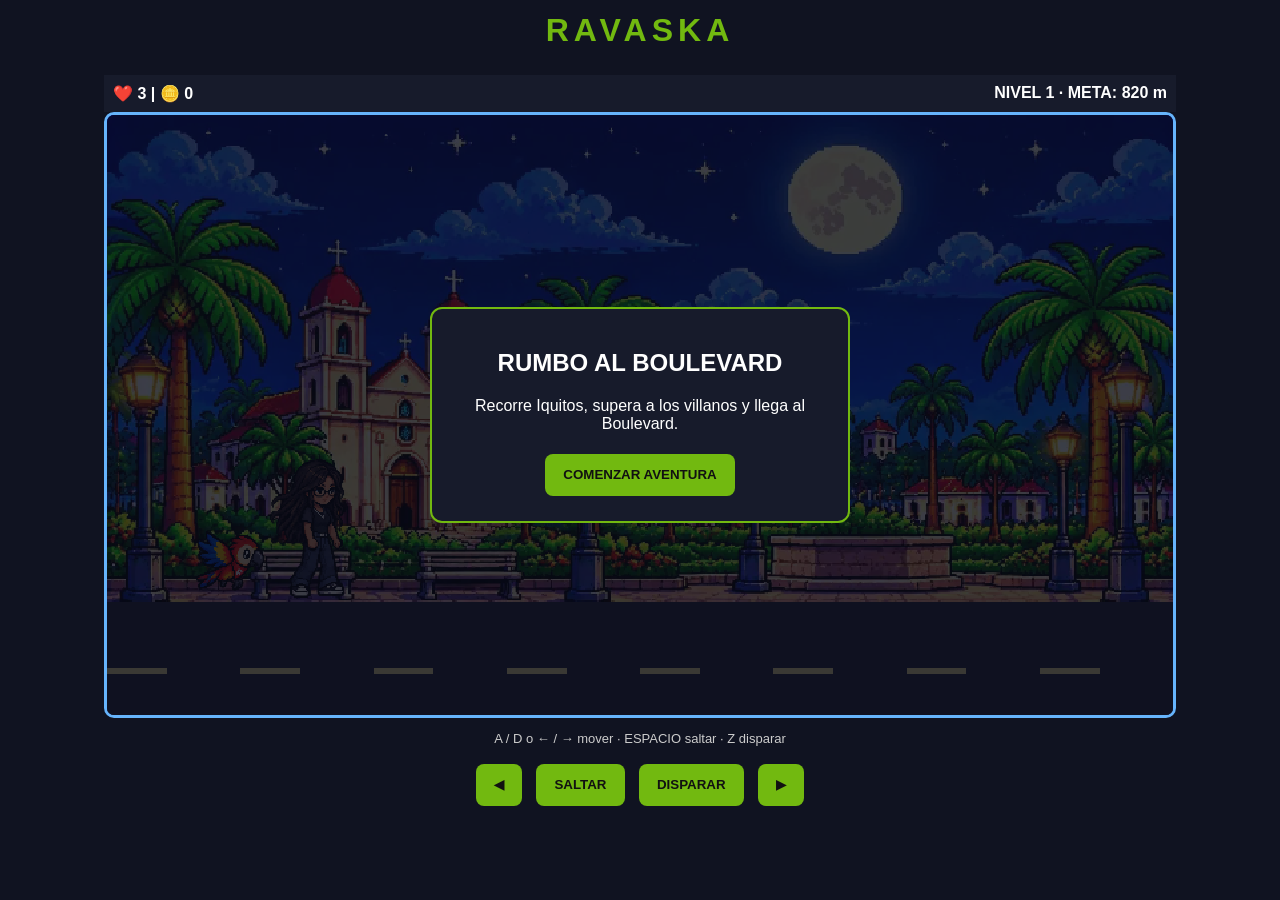
==== juego/index.html @ 756d291b "Add files via upload" ====
<!DOCTYPE html>
<html lang="es">
<head>
<meta charset="UTF-8">
<meta name="viewport" content="width=device-width, initial-scale=1.0">
<title>RAVASKA</title>
<style>
*{box-sizing:border-box}
body{margin:0;background:#101321;color:white;font-family:Arial,sans-serif;text-align:center}
h1{color:#72B910;letter-spacing:5px;margin:12px}
#contenedor{width:min(100%,1100px);margin:auto;padding:clamp(5px,2vw,14px)}
#hud{display:flex;justify-content:space-between;gap:8px;flex-wrap:wrap;padding:9px;font-size:clamp(11px,2.5vw,16px);font-weight:bold;background:#171b2b}
#zona{position:relative;width:100%;border:3px solid #66B4FC;border-radius:10px;overflow:hidden;background:#07194f}
canvas{width:100%;height:auto;aspect-ratio:16/9;display:block;image-rendering:pixelated;max-height:calc(100dvh - 190px)}
#panel{position:absolute;inset:0;display:grid;place-items:center;background:#080b18c9;padding:15px}
#panel.oculto{display:none}
.tarjeta{background:#171b2b;border:2px solid #72B910;border-radius:12px;padding:20px;max-width:420px}
#ayuda{color:#ccc;font-size:13px}
button{background:#72B910;color:#111;border:0;border-radius:8px;padding:12px 18px;margin:5px;font-weight:bold;cursor:pointer;touch-action:manipulation;min-width:44px;min-height:42px}
@media(max-width:600px){
h1{font-size:clamp(20px,6vw,30px);letter-spacing:2px}
#contenedor{padding:4px}
#zona{border-width:2px;border-radius:6px}
#hud{padding:7px 5px;font-size:12px}
#ayuda{font-size:11px;padding:0 8px}
button{padding:11px 12px;margin:3px;font-size:12px}
.tarjeta{padding:14px;max-width:94vw}
.tarjeta h2{font-size:17px}
}
</style>
</head>
<body>
<h1>RAVASKA</h1>
<div id="contenedor">
  <div id="hud">
    <span id="estado">❤️ 3 | 🪙 0</span>
    <span id="meta">NIVEL 1 · META: 820 m</span>
  </div>
  <div id="zona">
    <canvas id="juego" width="800" height="450"></canvas>
    <div id="panel">
      <div class="tarjeta">
        <h2 id="titulo">RUMBO AL BOULEVARD</h2>
        <p id="mensaje">Recorre Iquitos, supera a los villanos y llega al Boulevard.</p>
        <button id="iniciar">COMENZAR AVENTURA</button>
      </div>
    </div>
  </div>
  <p id="ayuda">A / D o ← / → mover · ESPACIO saltar · Z disparar</p>
  <div id="controles">
    <button id="izquierda">◀</button>
    <button id="saltar">SALTAR</button>
    <button id="disparar">DISPARAR</button>
    <button id="derecha">▶</button>
  </div>
</div>

<script>
// ==========================================
// 1. CONFIGURACIÓN
// ==========================================
const canvas=document.getElementById("juego");
const ctx=canvas.getContext("2d");
const W=800,H=450;
ctx.imageSmoothingEnabled=false;

const META=820;
const META_NIVEL2=820;
const INICIO_TRANSICION=818;
const DURACION_TRANSICION=75;
const GRAVEDAD=0.55;
const FUERZA_SALTO=-11.5;
const MAX_VIDAS=3;
let nivel=1;

// ==========================================
// 2. CARGA DE IMÁGENES
// ==========================================
function cargarImagen(ruta){
  const img=new Image();
  img.src=ruta;
  return img;
}

const fondo=cargarImagen("fondo_original.webp");
const fondoNivel2=cargarImagen("../assets/fondo-nivel2.webp");
const fondoEntrada=cargarImagen("../assets/boulevard-final.webp");
const fondoFinal=cargarImagen("../assets/boulevard-meta-final-nivel1.webp");

// NUEVA IMAGEN DE LA META DEL NIVEL 2
const fondoFinalNivel2=cargarImagen("../assets/Cine-meta-final-nivel2.webp");

const spritesCelebracion=[];
for(let i=0;i<16;i++)spritesCelebracion.push(cargarImagen("../assets/celebracion"+i+".webp"));

const mascotas=[];
for(let i=0;i<15;i++)mascotas.push(cargarImagen("../assets/sprite-mascota"+i+".webp"));

const villanoImagenes={
  quieto:cargarImagen("../assets/villano-sprite0.webp"),
  correr:[
    cargarImagen("../assets/villano-sprite-corriendo1.webp"),
    cargarImagen("../assets/villano-sprite-corriendo2.webp"),
    cargarImagen("../assets/villano-sprite-corriendo3.webp")
  ],
  saltar:[
    cargarImagen("../assets/villano-sprite-saltando1.webp"),
    cargarImagen("../assets/villano-sprite-saltando2.webp")
  ],
  herido:[
    cargarImagen("../assets/villano-sprite-herido1.webp"),
    cargarImagen("../assets/villano-sprite-herido2.webp")
  ],
  muerte:[
    cargarImagen("../assets/villano-sprite-muerte1.webp"),
    cargarImagen("../assets/villano-sprite-muerte2.webp"),
    cargarImagen("../assets/villano-sprite-muerte3.webp"),
    cargarImagen("../assets/villano-sprite-muerte4.webp"),
    cargarImagen("../assets/villano-sprite-muerte5.webp")
  ]
};

const imagenMoneda=cargarImagen("../assets/moneda-sprite.webp");
const sprites=[];
for(let i=0;i<16;i++)sprites.push(cargarImagen("sprites/sprite"+i+".webp"));

const spritesDisparo=[];
for(let i=0;i<4;i++)spritesDisparo.push(cargarImagen("../assets/disparo"+i+".webp"));

// ==========================================
// 3. ANIMACIONES DE TRACY
// ==========================================
const animaciones={
  quieto:[0,1,2,3],
  correr:[4,5,6,7,8,9,10,11,12],
  saltar:[10,11,12],
  deslizar:[13,14,15]
};

let animacionActual="quieto";
let indiceAnimacion=0;
let relojAnimacion=0;
let disparando=false;
let indiceDisparo=0;
let relojDisparo=0;

function cambiarAnimacion(nombre){
  if(animacionActual!==nombre){
    animacionActual=nombre;
    indiceAnimacion=0;
    relojAnimacion=0;
  }
}

function obtenerImagenJugador(){
  if(disparando){
    const img=spritesDisparo[indiceDisparo];
    if(img&&img.complete&&img.naturalWidth>0)return img;
  }
  return sprites[animaciones[animacionActual][indiceAnimacion]];
}

function actualizarAnimacionDisparo(){
  if(!disparando)return;
  relojDisparo++;
  if(relojDisparo>=5){
    relojDisparo=0;
    indiceDisparo++;
    if(indiceDisparo>=spritesDisparo.length){
      disparando=false;
      indiceDisparo=0;
    }
  }
}

function iniciarAnimacionDisparo(){
  if(!jugando)return;
  disparando=true;
  indiceDisparo=0;
  relojDisparo=0;
}

// ==========================================
// 4. JUGADOR
// ==========================================
let jugador={};

function reiniciarJugador(){
  jugador={
    x:120,y:365,ancho:65,alto:108,
    velocidadX:0,velocidadY:0,
    suelo:true,saltos:0,
    vidas:3,monedas:0,invulnerable:0
  };
}
reiniciarJugador();

// ==========================================
// 5. VARIABLES GENERALES
// ==========================================
let jugando=false,tiempo=0,distancia=0,camara=0;
let faseFinal="ninguna",progresoFinal=0;
let indiceCelebracion=0,relojCelebracion=0;

// VARIABLES EXCLUSIVAS DEL FINAL DEL NIVEL 2
let progresoFinalNivel2=0;
let relojFinalNivel2=0;

let enemigos=[],balas=[],monedas=[],corazones=[],plataformas=[];
let teclas={},teclaDisparoActiva=false;
let relojMascota=0,indiceMascota=0;

// ==========================================
// 6. RECTÁNGULO DE TRACY
// ==========================================
function obtenerRectanguloJugador(){
  const imagen=obtenerImagenJugador();
  if(imagen&&imagen.complete&&imagen.naturalWidth>0){
    const escala=jugador.alto/imagen.naturalHeight;
    const ancho=imagen.naturalWidth*escala;
    return{
      x:jugador.x+(jugador.ancho-ancho)/2,
      y:jugador.y-jugador.alto,
      ancho:ancho,alto:jugador.alto
    };
  }
  return{x:jugador.x,y:jugador.y-70,ancho:35,alto:70};
}

// ==========================================
// 7. DIBUJAR TRACY
// ==========================================
function dibujarJugador(){
  if(disparando){
    actualizarAnimacionDisparo();
  }else{
    let nombre="quieto";
    if(!jugador.suelo)nombre="saltar";
    else if(Math.abs(jugador.velocidadX)>0.1)nombre="correr";
    cambiarAnimacion(nombre);
    const lista=animaciones[animacionActual];
    relojAnimacion++;
    if(relojAnimacion>=7){
      relojAnimacion=0;
      indiceAnimacion=(indiceAnimacion+1)%lista.length;
    }
  }

  const cuerpo=obtenerRectanguloJugador();
  const imagen=obtenerImagenJugador();

  if(imagen&&imagen.complete&&imagen.naturalWidth>0){
    ctx.drawImage(imagen,cuerpo.x-camara,cuerpo.y,cuerpo.ancho,cuerpo.alto);
  }else{
    ctx.fillStyle="#72B910";
    ctx.fillRect(cuerpo.x-camara,cuerpo.y,cuerpo.ancho,cuerpo.alto);
  }
}

// ==========================================
// 8. MASCOTA
// ==========================================
function dibujarMascota(){
  relojMascota++;
  if(relojMascota>=8){
    relojMascota=0;
    indiceMascota=(indiceMascota+1)%mascotas.length;
  }
  const imagen=mascotas[indiceMascota];
  if(!imagen||!imagen.complete||imagen.naturalWidth===0)return;
  ctx.drawImage(imagen,jugador.x-camara-55,jugador.y-55,55,48);
}

// ==========================================
// 9. FONDOS DE LOS NIVELES
// ==========================================
function dibujarImagenCubierta(imagen){
  if(!imagen||!imagen.complete||imagen.naturalWidth===0)return false;
  const escala=Math.max(W/imagen.naturalWidth,H/imagen.naturalHeight);
  const ancho=imagen.naturalWidth*escala;
  const alto=imagen.naturalHeight*escala;
  ctx.drawImage(imagen,(W-ancho)/2,(H-alto)/2,ancho,alto);
  return true;
}

function dibujarFondo(){
  // NIVEL 2: NUEVO PARQUE NOCTURNO PIXEL ART
  if(nivel===2){
    if(fondoNivel2.complete&&fondoNivel2.naturalWidth>0){
      const escala=Math.max(
        W/fondoNivel2.naturalWidth,
        H/fondoNivel2.naturalHeight
      );

      const ancho=fondoNivel2.naturalWidth*escala;
      const alto=fondoNivel2.naturalHeight*escala;

      // Movimiento lento para dar profundidad al escenario.
      const movimiento=Math.min(
        ancho-W,
        camara*0.12
      );

      ctx.drawImage(
        fondoNivel2,
        -movimiento,
        (H-alto)/2,
        ancho,
        alto
      );
    }else{
      ctx.fillStyle="#07132c";
      ctx.fillRect(0,0,W,H);
    }
    return;
  }

  // NIVEL 1: FONDO ORIGINAL
  if(fondo.complete&&fondo.naturalWidth>0){
    const escala=H/fondo.naturalHeight;
    const ancho=fondo.naturalWidth*escala;
    const desplazamiento=(camara*0.25)%ancho;
    ctx.drawImage(fondo,-desplazamiento,0,ancho,H);
    ctx.drawImage(fondo,ancho-desplazamiento,0,ancho,H);
  }else{
    ctx.fillStyle="#07194f";
    ctx.fillRect(0,0,W,H);
  }

  ctx.fillStyle="#292b43";
  ctx.fillRect(0,365,W,85);
  ctx.fillStyle="#f8e6a0";

  for(let i=0;i<12;i++){
    let x=(i*100-camara*1.5)%W;
    if(x<0)x+=W;
    ctx.fillRect(x,415,45,4);
  }
}

// ==========================================
// 10. TRANSICIÓN AL BOULEVARD
// ==========================================
function dibujarTransicionBoulevard(){
  dibujarFondo();

  if(fondoEntrada.complete&&fondoEntrada.naturalWidth>0){
    const progreso=Math.max(0,Math.min(1,progresoFinal));
    const suavizado=progreso*progreso*(3-2*progreso);
    ctx.save();
    ctx.globalAlpha=suavizado;
    dibujarImagenCubierta(fondoEntrada);
    ctx.restore();
  }

  dibujarMonedas();
  enemigos.forEach(dibujarVillano);
  dibujarMascota();
  dibujarJugador();
  dibujarBalas();
}

// ==========================================
// 11. VILLANOS
// ==========================================
function crearVillano(){
  let posicionX=nivel===2?camara+W+70:jugador.x+550;
  enemigos.push({
    x:posicionX,y:365,
    velocidad:nivel===2?3.2:2,
    estado:"correr",indice:0,reloj:0,muerteTiempo:0
  });
}

function obtenerImagenVillano(e){
  let lista;
  if(e.estado==="muerte")lista=villanoImagenes.muerte;
  else if(e.estado==="herido")lista=villanoImagenes.herido;
  else if(e.estado==="saltar")lista=villanoImagenes.saltar;
  else lista=villanoImagenes.correr;
  return Array.isArray(lista)?lista[e.indice]:lista;
}

function dibujarVillano(e){
  const imagen=obtenerImagenVillano(e);
  if(!imagen||!imagen.complete||imagen.naturalWidth===0)return;
  const altura=e.estado==="muerte"?65:88;
  const escala=altura/imagen.naturalHeight;
  const ancho=imagen.naturalWidth*escala;
  const x=e.x-camara-ancho/2;
  const y=e.y-altura;
  ctx.save();
  ctx.translate(x+ancho,0);
  ctx.scale(-1,1);
  ctx.drawImage(imagen,0,y,ancho,altura);
  ctx.restore();
}

function animarVillano(e){
  e.reloj++;
  if(e.estado==="muerte"){
    if(e.reloj>=7){
      e.reloj=0;
      e.indice++;
      if(e.indice>=villanoImagenes.muerte.length)e.muerteTiempo=1;
    }
    return;
  }
  if(e.estado==="herido"){
    if(e.reloj>=9){
      e.reloj=0;
      e.indice++;
      if(e.indice>=villanoImagenes.herido.length){
        e.estado="muerte";e.indice=0;
      }
    }
    return;
  }
  if(e.reloj>=9){
    e.reloj=0;
    e.indice=(e.indice+1)%3;
  }
}

// ==========================================
// 12. DISPAROS
// ==========================================
function disparar(){
  if(!jugando)return;
  iniciarAnimacionDisparo();
  const cuerpo=obtenerRectanguloJugador();
  balas.push({
    mundoX:cuerpo.x+cuerpo.ancho*0.92,
    y:cuerpo.y+cuerpo.alto*0.47,
    velocidad:12
  });
}

function dibujarBalas(){
  balas.forEach(b=>{
    const x=b.mundoX-camara;
    ctx.fillStyle="#FEE208";
    ctx.fillRect(x,b.y,15,5);
    ctx.fillStyle="#fff5b0";
    ctx.fillRect(x+10,b.y-2,5,9);
  });
}

// ==========================================
// 13. MONEDAS
// ==========================================
function crearMoneda(){
  monedas.push({
    x:camara+W+Math.random()*100,
    y:260+Math.random()*65,
    recogida:false
  });
}

function dibujarMonedas(){
  monedas.forEach(m=>{
    if(m.recogida)return;
    const x=m.x-camara;
    if(imagenMoneda.complete&&imagenMoneda.naturalWidth>0){
      ctx.drawImage(imagenMoneda,x-14,m.y-15,28,30);
    }else{
      ctx.fillStyle="#FEE208";
      ctx.beginPath();
      ctx.arc(x,m.y,10,0,Math.PI*2);
      ctx.fill();
    }
  });
}

// ==========================================
// 14. PLATAFORMAS DEL NIVEL 2
// ==========================================
let siguientePlataformaX=430;

function crearPlataformasNivel2(){
  plataformas=[];
  siguientePlataformaX=430;
  generarPlataformasHasta(1600);
}

function generarPlataformasHasta(limite){
  while(siguientePlataformaX<limite){
    const x=siguientePlataformaX;
    const grupo=Math.floor((x-430)/650)%4;

    if(grupo===0){
      plataformas.push(
        {x:x,y:310,ancho:155,alto:16},
        {x:x+180,y:270,ancho:155,alto:16}
      );
    }else if(grupo===1){
      plataformas.push(
        {x:x,y:305,ancho:145,alto:16},
        {x:x+165,y:265,ancho:145,alto:16},
        {x:x+330,y:295,ancho:145,alto:16}
      );
    }else if(grupo===2){
      plataformas.push({x:x,y:285,ancho:220,alto:16});
    }else{
      plataformas.push(
        {x:x,y:315,ancho:155,alto:16},
        {x:x+185,y:275,ancho:155,alto:16}
      );
    }

    siguientePlataformaX+=650;
  }
}

function dibujarPlataformas(){
  plataformas.forEach(p=>{
    const x=p.x-camara;
    if(x+p.ancho<-20||x>W+20)return;

    ctx.fillStyle="#392a22";
    ctx.fillRect(x+4,p.y+16,p.ancho,3);

    ctx.fillStyle="#72B910";
    ctx.fillRect(x,p.y,p.ancho,6);

    ctx.fillStyle="#a5df45";
    ctx.fillRect(x,p.y,p.ancho,2);

    ctx.fillStyle="#75452c";
    ctx.fillRect(x,p.y+6,p.ancho,10);

    ctx.fillStyle="#9b623c";
    ctx.fillRect(x+15,p.y+9,25,2);
    ctx.fillRect(x+65,p.y+12,18,2);
    ctx.fillRect(x+p.ancho-40,p.y+9,22,2);
  });
}

// ==========================================
// 15. CORAZONES DEL NIVEL 2
// ==========================================
let siguienteCorazonX=1800;

function crearCorazon(x,y){
  corazones.push({x:x,y:y,recogido:false,brillo:0});
}

function crearCorazonesIniciales(){
  corazones=[];
  siguienteCorazonX=1800;
  crearCorazon(1250,225);
}

function generarCorazonesHasta(limite){
  while(siguienteCorazonX<limite){
    crearCorazon(siguienteCorazonX,235);
    siguienteCorazonX+=2200;
  }
}

function dibujarCorazones(){
  corazones.forEach(c=>{
    if(c.recogido)return;
    c.brillo+=0.08;
    const x=c.x-camara;
    const y=c.y+Math.sin(c.brillo)*3;
    if(x<-30||x>W+30)return;

    ctx.fillStyle="#ff3155";
    ctx.fillRect(x-10,y-7,8,8);
    ctx.fillRect(x+2,y-7,8,8);
    ctx.fillRect(x-14,y-3,28,8);
    ctx.fillRect(x-10,y+5,20,7);
    ctx.fillRect(x-6,y+12,12,5);
    ctx.fillRect(x-2,y+17,4,4);

    ctx.fillStyle="#ff9aaa";
    ctx.fillRect(x-8,y-5,5,4);
    ctx.fillRect(x+4,y-5,4,4);
  });
}

// ==========================================
// 16. SALTOS
// ==========================================
function saltar(){
  if(!jugando)return;
  if(jugador.saltos<2){
    jugador.velocidadY=FUERZA_SALTO;
    jugador.suelo=false;
    jugador.saltos++;
  }
}

// ==========================================
// 17. COLISIONES
// ==========================================
function colision(ax,ay,aw,ah,bx,by,bw,bh){
  return ax<bx+bw&&ax+aw>bx&&ay<by+bh&&ay+ah>by;
}

function revisarColisiones(){
  balas.forEach(b=>{
    enemigos.forEach(e=>{
      if(e.estado!=="muerte"&&colision(
        b.mundoX,b.y,15,5,e.x-18,e.y-85,36,85
      )){
        e.estado="muerte";
        e.indice=0;
        e.reloj=0;
        b.mundoX=-1000;
        jugador.monedas+=2;
      }
    });
  });

  enemigos.forEach(e=>{
    if(e.estado!=="muerte"&&jugador.invulnerable<=0&&colision(
      jugador.x+12,jugador.y-jugador.alto+12,40,95,
      e.x-18,e.y-85,36,85
    )){
      jugador.vidas--;
      jugador.invulnerable=80;
      e.estado="muerte";
      e.indice=0;
      e.reloj=0;
      if(jugador.vidas<=0)terminar(false);
    }
  });

  monedas.forEach(m=>{
    if(!m.recogida&&colision(
      jugador.x,jugador.y-jugador.alto,jugador.ancho,jugador.alto,
      m.x-12,m.y-15,24,30
    )){
      m.recogida=true;
      jugador.monedas++;
    }
  });

  if(nivel===2){
    corazones.forEach(c=>{
      if(c.recogido)return;
      if(colision(
        jugador.x+10,jugador.y-jugador.alto+10,
        jugador.ancho-20,jugador.alto-15,
        c.x-16,c.y-4,32,30
      )){
        c.recogido=true;
        if(jugador.vidas<MAX_VIDAS)jugador.vidas++;
      }
    });
  }
}

// ==========================================
// 18. FÍSICA Y PLATAFORMAS
// ==========================================
function aplicarFisica(){
  const yAnterior=jugador.y;
  jugador.velocidadY+=GRAVEDAD;
  jugador.y+=jugador.velocidadY;
  jugador.suelo=false;

  if(jugador.y>=365){
    jugador.y=365;
    jugador.velocidadY=0;
    jugador.suelo=true;
    jugador.saltos=0;
  }

  if(nivel===2&&jugador.velocidadY>=0){
    const xIzquierda=jugador.x+8;
    const xDerecha=jugador.x+jugador.ancho-7;

    plataformas.forEach(p=>{
      const estabaArriba=yAnterior<=p.y;
      const cruzoAltura=jugador.y>=p.y;
      const coincideHorizontal=xDerecha>p.x&&xIzquierda<p.x+p.ancho;

      if(estabaArriba&&cruzoAltura&&coincideHorizontal){
        jugador.y=p.y;
        jugador.velocidadY=0;
        jugador.suelo=true;
        jugador.saltos=0;
      }
    });
  }
}

// ==========================================
// 19. TRANSICIÓN DEL NIVEL 1
// ==========================================
function iniciarSecuenciaFinal(){
  jugando=false;
  faseFinal="transicion";
  progresoFinal=0;
  indiceCelebracion=0;
  relojCelebracion=0;
  jugador.velocidadX=4;
  jugador.velocidadY=0;
  jugador.suelo=true;
  disparando=false;
  cambiarAnimacion("correr");
  document.getElementById("controles").style.display="none";
  document.getElementById("ayuda").style.display="none";
}

function actualizarTransicion(){
  jugador.velocidadX=4;
  jugador.suelo=true;
  cambiarAnimacion("correr");
  progresoFinal+=1/DURACION_TRANSICION;

  distancia=Math.min(META,INICIO_TRANSICION+
    progresoFinal*(META-INICIO_TRANSICION));

  document.getElementById("meta").textContent=
    "RECORRIDO: "+Math.floor(distancia)+" / "+META+" m";

  if(progresoFinal>=1){
    progresoFinal=1;
    distancia=META;
    faseFinal="festejo";
    indiceCelebracion=0;
    relojCelebracion=0;
  }
}

// ==========================================
// 20. COMENZAR NIVEL 2
// ==========================================
function comenzarNivel2(){
  nivel=2;
  faseFinal="ninguna";
  progresoFinal=0;
  progresoFinalNivel2=0;
  relojFinalNivel2=0;

  jugador.x=120;
  jugador.y=365;
  jugador.velocidadX=0;
  jugador.velocidadY=0;
  jugador.suelo=true;
  jugador.saltos=0;

  enemigos=[];
  balas=[];
  monedas=[];

  crearPlataformasNivel2();
  crearCorazonesIniciales();

  tiempo=0;
  distancia=0;
  camara=0;

  disparando=false;
  indiceDisparo=0;
  relojDisparo=0;
  cambiarAnimacion("quieto");

  document.getElementById("estado").textContent=
    "❤️ "+jugador.vidas+" | 🪙 "+jugador.monedas;

  document.getElementById("meta").textContent=
    "NIVEL 2 · META: 820 m";

  document.getElementById("titulo").textContent="¡NIVEL 2!";
  document.getElementById("mensaje").textContent=
    "¡Sigue avanzando! Salta entre las plataformas y recoge corazones para recuperar vidas.";
  document.getElementById("iniciar").textContent="COMENZAR NIVEL 2";
  document.getElementById("panel").classList.remove("oculto");
  document.getElementById("controles").style.display="block";
  document.getElementById("ayuda").style.display="block";
  jugando=false;
}

// ==========================================
// 21. FINAL CINEMATOGRÁFICO DEL NIVEL 2
// ==========================================
function iniciarFinalNivel2(){
  jugando=false;

  faseFinal="transicionNivel2";
  progresoFinalNivel2=0;
  relojFinalNivel2=0;

  indiceCelebracion=0;
  relojCelebracion=0;

  disparando=false;
  jugador.velocidadX=0;
  jugador.velocidadY=0;

  document.getElementById("controles").style.display="none";
  document.getElementById("ayuda").style.display="none";
}

function actualizarFinalNivel2(){
  progresoFinalNivel2+=1/100;

  if(progresoFinalNivel2>=1){
    progresoFinalNivel2=1;
    faseFinal="festejoNivel2";
    indiceCelebracion=0;
    relojCelebracion=0;
  }
}

function dibujarTransicionNivel2(){
  ctx.save();

  if(fondoFinalNivel2.complete&&fondoFinalNivel2.naturalWidth>0){
    const progreso=Math.min(1,progresoFinalNivel2);

    // Zoom cinematográfico progresivo hacia la imagen del cine.
    const suavizado=progreso*progreso*(3-2*progreso);
    const zoom=1+(suavizado*0.32);

    const escala=Math.max(
      W/fondoFinalNivel2.naturalWidth,
      H/fondoFinalNivel2.naturalHeight
    )*zoom;

    const ancho=fondoFinalNivel2.naturalWidth*escala;
    const alto=fondoFinalNivel2.naturalHeight*escala;

    const x=(W-ancho)/2;
    const y=(H-alto)/2;

    ctx.drawImage(fondoFinalNivel2,x,y,ancho,alto);
  }else{
    ctx.fillStyle="#080b18";
    ctx.fillRect(0,0,W,H);
  }

  // Oscurecimiento suave para dar un efecto de escena cinematográfica.
  const sombra=Math.min(0.35,progresoFinalNivel2*0.35);
  ctx.fillStyle="rgba(0,0,0,"+sombra+")";
  ctx.fillRect(0,0,W,H);

  ctx.restore();
}

function dibujarFestejoNivel2(){
  // La imagen del cine permanece como escenario final.
  if(!dibujarImagenCubierta(fondoFinalNivel2)){
    ctx.fillStyle="#080b18";
    ctx.fillRect(0,0,W,H);
  }

  // Animación original de celebración de Tracy.
  const imagen=spritesCelebracion[indiceCelebracion];

  if(imagen&&imagen.complete&&imagen.naturalWidth>0){
    const altura=205;
    const ancho=altura*(imagen.naturalWidth/imagen.naturalHeight);
    ctx.drawImage(imagen,(W-ancho)/2,H-altura-12,ancho,altura);
  }

  ctx.save();
  ctx.textAlign="center";
  ctx.lineWidth=5;
  ctx.strokeStyle="#160c26";
  ctx.fillStyle="#FEE208";

  ctx.font="bold 36px Arial";
  ctx.strokeText("¡NIVEL 2 COMPLETADO!",W/2,42);
  ctx.fillText("¡NIVEL 2 COMPLETADO!",W/2,42);

  ctx.font="bold 23px Arial";
  ctx.strokeText("¡TRACY LLEGÓ A MOVIE TIME!",W/2,78);
  ctx.fillText("¡TRACY LLEGÓ A MOVIE TIME!",W/2,78);

  ctx.restore();
}

function actualizarFestejoNivel2(){
  if(indiceCelebracion<15){
    relojCelebracion++;

    if(relojCelebracion>=7){
      relojCelebracion=0;
      indiceCelebracion++;
    }
  }else{
    relojCelebracion++;

    if(relojCelebracion>35){
      document.getElementById("titulo").textContent=
        "¡NIVEL 2 COMPLETADO!";
      document.getElementById("mensaje").textContent=
        "¡Tracy llegó a Movie Time! Has completado los 820 metros del segundo nivel de RAVASKA.";
      document.getElementById("iniciar").textContent="VOLVER A JUGAR";
      document.getElementById("panel").classList.remove("oculto");
    }
  }
}

// ==========================================
// 22. ACTUALIZAR EL JUEGO
// ==========================================
function actualizar(){
  if(faseFinal==="transicion"){
    actualizarTransicion();
    return;
  }

  if(faseFinal==="festejo"){
    if(indiceCelebracion<15){
      relojCelebracion++;
      if(relojCelebracion>=7){
        relojCelebracion=0;
        indiceCelebracion++;
      }
    }else{
      relojCelebracion++;
      if(relojCelebracion>20){
        document.getElementById("titulo").textContent="¡NIVEL 1 COMPLETADO!";
        document.getElementById("mensaje").textContent=
          "Tracy llegó al Boulevard. La aventura continúa.";
        document.getElementById("iniciar").textContent="CONTINUAR AL NIVEL 2";
        document.getElementById("panel").classList.remove("oculto");
      }
    }
    return;
  }

  // NUEVAS FASES CINEMATOGRÁFICAS DEL NIVEL 2
  if(faseFinal==="transicionNivel2"){
    actualizarFinalNivel2();
    return;
  }

  if(faseFinal==="festejoNivel2"){
    actualizarFestejoNivel2();
    return;
  }

  if(!jugando)return;

  tiempo++;
  distancia+=0.12;

  let moviendo=false;

  if(teclas.ArrowRight||teclas.d||teclas.D){
    jugador.x+=4;
    moviendo=true;
  }

  if(teclas.ArrowLeft||teclas.a||teclas.A){
    jugador.x=Math.max(0,jugador.x-4);
    moviendo=true;
  }

  jugador.velocidadX=moviendo?4:0;

  aplicarFisica();
  camara=Math.max(0,jugador.x-230);

  if(nivel===2){
    generarPlataformasHasta(camara+W+1200);
    generarCorazonesHasta(camara+W+1200);
    plataformas=plataformas.filter(p=>p.x+p.ancho>camara-200);
  }

  if(tiempo%150===0)crearVillano();
  if(tiempo%90===0)crearMoneda();

  enemigos.forEach(e=>{
    if(e.estado!=="muerte"){
      if(nivel===2)e.x-=e.velocidad;
      else{
        const distanciaJugador=jugador.x-e.x;
        if(distanciaJugador<-15)e.x-=e.velocidad;
        else e.x=jugador.x+15;
      }
    }
    animarVillano(e);
  });

  balas.forEach(b=>b.mundoX+=b.velocidad);
  revisarColisiones();

  enemigos=enemigos.filter(e=>e.x>camara-100&&e.muerteTiempo===0);
  balas=balas.filter(b=>b.mundoX>camara-50&&b.mundoX<camara+W+100);
  monedas=monedas.filter(m=>m.x>camara-100&&!m.recogida);
  corazones=corazones.filter(c=>c.x>camara-100&&!c.recogido);

  if(jugador.invulnerable>0)jugador.invulnerable--;

  document.getElementById("estado").textContent=
    "❤️ "+jugador.vidas+" | 🪙 "+jugador.monedas;

  if(nivel===1){
    document.getElementById("meta").textContent=
      "RECORRIDO: "+Math.floor(distancia)+" / "+META+" m";

    if(distancia>=INICIO_TRANSICION){
      distancia=INICIO_TRANSICION;
      iniciarSecuenciaFinal();
      return;
    }
  }else{
    document.getElementById("meta").textContent=
      "NIVEL 2 · RECORRIDO: "+Math.floor(distancia)+" / "+META_NIVEL2+" m";

    if(distancia>=META_NIVEL2){
      distancia=META_NIVEL2;
      iniciarFinalNivel2();
      return;
    }
  }
}

// ==========================================
// 23. FINAL DEL JUEGO
// ==========================================
function terminar(victoria){
  jugando=false;
  document.getElementById("titulo").textContent=
    victoria?"¡LO LOGRASTE!":"¡FIN DE LA AVENTURA!";
  document.getElementById("mensaje").textContent=
    "Monedas obtenidas: "+jugador.monedas;
  document.getElementById("iniciar").textContent="VOLVER A JUGAR";
  document.getElementById("panel").classList.remove("oculto");
}

// ==========================================
// 24. CELEBRACIÓN DEL NIVEL 1
// ==========================================
function dibujarFestejoFinal(){
  if(fondoFinal.complete&&fondoFinal.naturalWidth>0){
    ctx.drawImage(fondoFinal,0,0,W,H);
  }else{
    dibujarFondo();
  }

  const imagen=spritesCelebracion[indiceCelebracion];

  if(imagen&&imagen.complete&&imagen.naturalWidth>0){
    const altura=205;
    const ancho=altura*(imagen.naturalWidth/imagen.naturalHeight);
    ctx.drawImage(imagen,(W-ancho)/2,H-altura-12,ancho,altura);
  }

  ctx.save();
  ctx.textAlign="center";
  ctx.lineWidth=5;
  ctx.strokeStyle="#301300";
  ctx.fillStyle="#FEE208";
  ctx.font="bold 36px Arial";
  ctx.strokeText("¡LO LOGRASTE!",W/2,42);
  ctx.fillText("¡LO LOGRASTE!",W/2,42);
  ctx.font="bold 19px Arial";
  ctx.strokeText("¡TRACY LLEGÓ AL BOULEVARD!",W/2,75);
  ctx.fillText("¡TRACY LLEGÓ AL BOULEVARD!",W/2,75);
  ctx.restore();
}

// ==========================================
// 25. DIBUJAR TODO
// ==========================================
function dibujar(){
  if(faseFinal==="transicion"){
    dibujarTransicionBoulevard();
    return;
  }

  if(faseFinal==="festejo"){
    dibujarFestejoFinal();
    return;
  }

  // NUEVO FINAL CINEMATOGRÁFICO DEL NIVEL 2
  if(faseFinal==="transicionNivel2"){
    dibujarTransicionNivel2();
    return;
  }

  if(faseFinal==="festejoNivel2"){
    dibujarFestejoNivel2();
    return;
  }

  dibujarFondo();

  if(nivel===2){
    dibujarPlataformas();
    dibujarCorazones();
  }

  dibujarMonedas();
  enemigos.forEach(dibujarVillano);
  dibujarMascota();

  if(jugador.invulnerable===0||
     Math.floor(jugador.invulnerable/5)%2===0){
    dibujarJugador();
  }

  dibujarBalas();
}

// ==========================================
// 26. BUCLE PRINCIPAL
// ==========================================
function bucle(){
  actualizar();
  dibujar();
  requestAnimationFrame(bucle);
}

// ==========================================
// 27. INICIAR O CONTINUAR
// ==========================================
document.getElementById("iniciar").onclick=()=>{
  const texto=document.getElementById("iniciar").textContent;

  if(texto==="CONTINUAR AL NIVEL 2"){
    comenzarNivel2();
    return;
  }

  if(texto==="COMENZAR NIVEL 2"){
    document.getElementById("panel").classList.add("oculto");
    jugando=true;
    return;
  }

  nivel=1;
  faseFinal="ninguna";
  progresoFinal=0;
  progresoFinalNivel2=0;
  relojFinalNivel2=0;
  indiceCelebracion=0;
  relojCelebracion=0;

  reiniciarJugador();

  enemigos=[];
  balas=[];
  monedas=[];
  corazones=[];
  plataformas=[];

  siguientePlataformaX=430;
  siguienteCorazonX=1800;

  teclas={};
  teclaDisparoActiva=false;
  tiempo=0;
  distancia=0;
  camara=0;
  indiceMascota=0;
  relojMascota=0;
  disparando=false;
  indiceDisparo=0;
  relojDisparo=0;
  animacionActual="quieto";
  indiceAnimacion=0;
  relojAnimacion=0;

  document.getElementById("estado").textContent="❤️ 3 | 🪙 0";
  document.getElementById("meta").textContent="NIVEL 1 · META: 820 m";
  document.getElementById("titulo").textContent="RUMBO AL BOULEVARD";
  document.getElementById("mensaje").textContent=
    "Recorre Iquitos, supera a los villanos y llega al Boulevard.";
  document.getElementById("iniciar").textContent="COMENZAR AVENTURA";

  document.getElementById("controles").style.display="block";
  document.getElementById("ayuda").style.display="block";
  jugando=true;
  document.getElementById("panel").classList.add("oculto");
};

// ==========================================
// 28. TECLADO
// ==========================================
document.addEventListener("keydown",e=>{
  teclas[e.key]=true;

  if(e.code==="Space"||e.key==="ArrowUp"){
    e.preventDefault();
    if(!e.repeat)saltar();
  }

  if((e.key==="z"||e.key==="Z")&&!e.repeat&&!teclaDisparoActiva){
    e.preventDefault();
    teclaDisparoActiva=true;
    disparar();
  }
});

document.addEventListener("keyup",e=>{
  teclas[e.key]=false;
  if(e.key==="z"||e.key==="Z")teclaDisparoActiva=false;
});

// ==========================================
// 29. CONTROLES PARA CELULAR
// ==========================================
document.getElementById("saltar").onclick=saltar;
document.getElementById("disparar").onclick=disparar;

function configurarMovimiento(id,tecla){
  const boton=document.getElementById(id);

  boton.addEventListener("pointerdown",e=>{
    e.preventDefault();
    teclas[tecla]=true;
    boton.setPointerCapture(e.pointerId);
  });

  function detener(){teclas[tecla]=false}

  boton.addEventListener("pointerup",detener);
  boton.addEventListener("pointercancel",detener);
  boton.addEventListener("lostpointercapture",detener);
}

configurarMovimiento("izquierda","ArrowLeft");
configurarMovimiento("derecha","ArrowRight");

// ==========================================
// 30. INICIAR
// ==========================================
bucle();
</script>
</body>
</html>
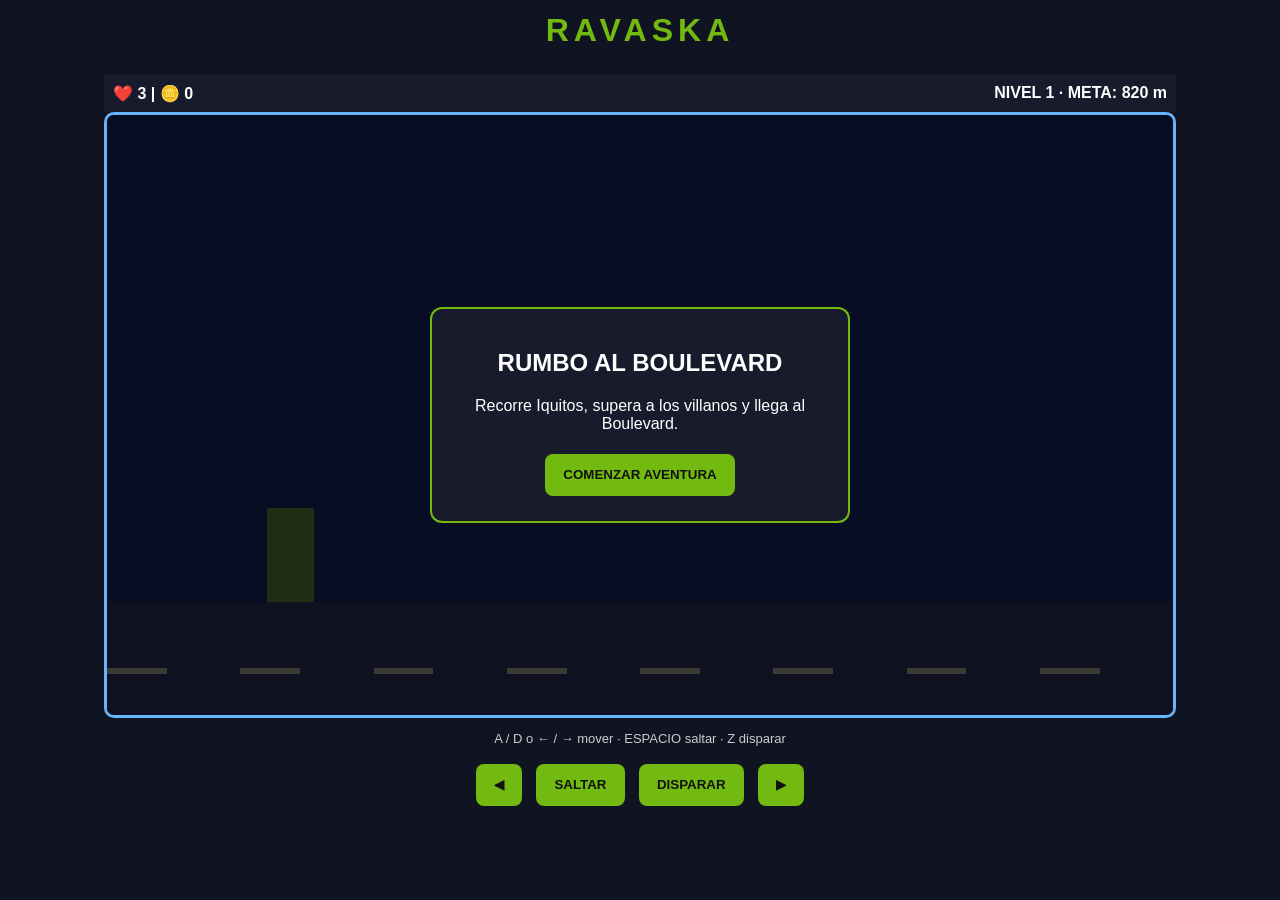
==== commit d6b0b93c: "Update index.html" ====
--- a/juego/index.html
+++ b/juego/index.html
@@ -82,50 +82,50 @@
   return img;
 }
 
-const fondo=cargarImagen("fondo_original.webp");
-const fondoNivel2=cargarImagen("../assets/fondo-nivel2.webp");
-const fondoEntrada=cargarImagen("../assets/boulevard-final.webp");
-const fondoFinal=cargarImagen("../assets/boulevard-meta-final-nivel1.webp");
+const fondo=cargarImagen("fondo_original.png");
+const fondoNivel2=cargarImagen("../assets/fondo-nivel2.png");
+const fondoEntrada=cargarImagen("../assets/boulevard-final.png");
+const fondoFinal=cargarImagen("../assets/boulevard-meta-final-nivel1.png");
 
 // NUEVA IMAGEN DE LA META DEL NIVEL 2
-const fondoFinalNivel2=cargarImagen("../assets/Cine-meta-final-nivel2.webp");
+const fondoFinalNivel2=cargarImagen("../assets/Cine-meta-final-nivel2.png");
 
 const spritesCelebracion=[];
-for(let i=0;i<16;i++)spritesCelebracion.push(cargarImagen("../assets/celebracion"+i+".webp"));
+for(let i=0;i<16;i++)spritesCelebracion.push(cargarImagen("../assets/celebracion"+i+".png"));
 
 const mascotas=[];
-for(let i=0;i<15;i++)mascotas.push(cargarImagen("../assets/sprite-mascota"+i+".webp"));
+for(let i=0;i<15;i++)mascotas.push(cargarImagen("../assets/sprite-mascota"+i+".png"));
 
 const villanoImagenes={
-  quieto:cargarImagen("../assets/villano-sprite0.webp"),
+  quieto:cargarImagen("../assets/villano-sprite0.png"),
   correr:[
-    cargarImagen("../assets/villano-sprite-corriendo1.webp"),
-    cargarImagen("../assets/villano-sprite-corriendo2.webp"),
-    cargarImagen("../assets/villano-sprite-corriendo3.webp")
+    cargarImagen("../assets/villano-sprite-corriendo1.png"),
+    cargarImagen("../assets/villano-sprite-corriendo2.png"),
+    cargarImagen("../assets/villano-sprite-corriendo3.png")
   ],
   saltar:[
-    cargarImagen("../assets/villano-sprite-saltando1.webp"),
-    cargarImagen("../assets/villano-sprite-saltando2.webp")
+    cargarImagen("../assets/villano-sprite-saltando1.png"),
+    cargarImagen("../assets/villano-sprite-saltando2.png")
   ],
   herido:[
-    cargarImagen("../assets/villano-sprite-herido1.webp"),
-    cargarImagen("../assets/villano-sprite-herido2.webp")
+    cargarImagen("../assets/villano-sprite-herido1.png"),
+    cargarImagen("../assets/villano-sprite-herido2.png")
   ],
   muerte:[
-    cargarImagen("../assets/villano-sprite-muerte1.webp"),
-    cargarImagen("../assets/villano-sprite-muerte2.webp"),
-    cargarImagen("../assets/villano-sprite-muerte3.webp"),
-    cargarImagen("../assets/villano-sprite-muerte4.webp"),
-    cargarImagen("../assets/villano-sprite-muerte5.webp")
+    cargarImagen("../assets/villano-sprite-muerte1.png"),
+    cargarImagen("../assets/villano-sprite-muerte2.png"),
+    cargarImagen("../assets/villano-sprite-muerte3.png"),
+    cargarImagen("../assets/villano-sprite-muerte4.png"),
+    cargarImagen("../assets/villano-sprite-muerte5.png")
   ]
 };
 
-const imagenMoneda=cargarImagen("../assets/moneda-sprite.webp");
+const imagenMoneda=cargarImagen("../assets/moneda-sprite.png");
 const sprites=[];
-for(let i=0;i<16;i++)sprites.push(cargarImagen("sprites/sprite"+i+".webp"));
+for(let i=0;i<16;i++)sprites.push(cargarImagen("sprites/sprite"+i+".png"));
 
 const spritesDisparo=[];
-for(let i=0;i<4;i++)spritesDisparo.push(cargarImagen("../assets/disparo"+i+".webp"));
+for(let i=0;i<4;i++)spritesDisparo.push(cargarImagen("../assets/disparo"+i+".png"));
 
 // ==========================================
 // 3. ANIMACIONES DE TRACY
@@ -205,6 +205,8 @@
 // VARIABLES EXCLUSIVAS DEL FINAL DEL NIVEL 2
 let progresoFinalNivel2=0;
 let relojFinalNivel2=0;
+
+const ALTURA_SUELO_NIVEL2=415;
 
 let enemigos=[],balas=[],monedas=[],corazones=[],plataformas=[];
 let teclas={},teclaDisparoActiva=false;
@@ -366,7 +368,7 @@
 function crearVillano(){
   let posicionX=nivel===2?camara+W+70:jugador.x+550;
   enemigos.push({
-    x:posicionX,y:365,
+    x:posicionX,y:nivel===2?ALTURA_SUELO_NIVEL2:365,
     velocidad:nivel===2?3.2:2,
     estado:"correr",indice:0,reloj:0,muerteTiempo:0
   });
@@ -662,12 +664,21 @@
   jugador.y+=jugador.velocidadY;
   jugador.suelo=false;
 
+  if(nivel===2){
+  if(jugador.y>=ALTURA_SUELO_NIVEL2){
+    jugador.y=ALTURA_SUELO_NIVEL2;
+    jugador.velocidadY=0;
+    jugador.suelo=true;
+    jugador.saltos=0;
+  }
+}else{
   if(jugador.y>=365){
     jugador.y=365;
     jugador.velocidadY=0;
     jugador.suelo=true;
     jugador.saltos=0;
   }
+}
 
   if(nivel===2&&jugador.velocidadY>=0){
     const xIzquierda=jugador.x+8;
@@ -1230,4 +1241,4 @@
 bucle();
 </script>
 </body>
-</html>+</html>
